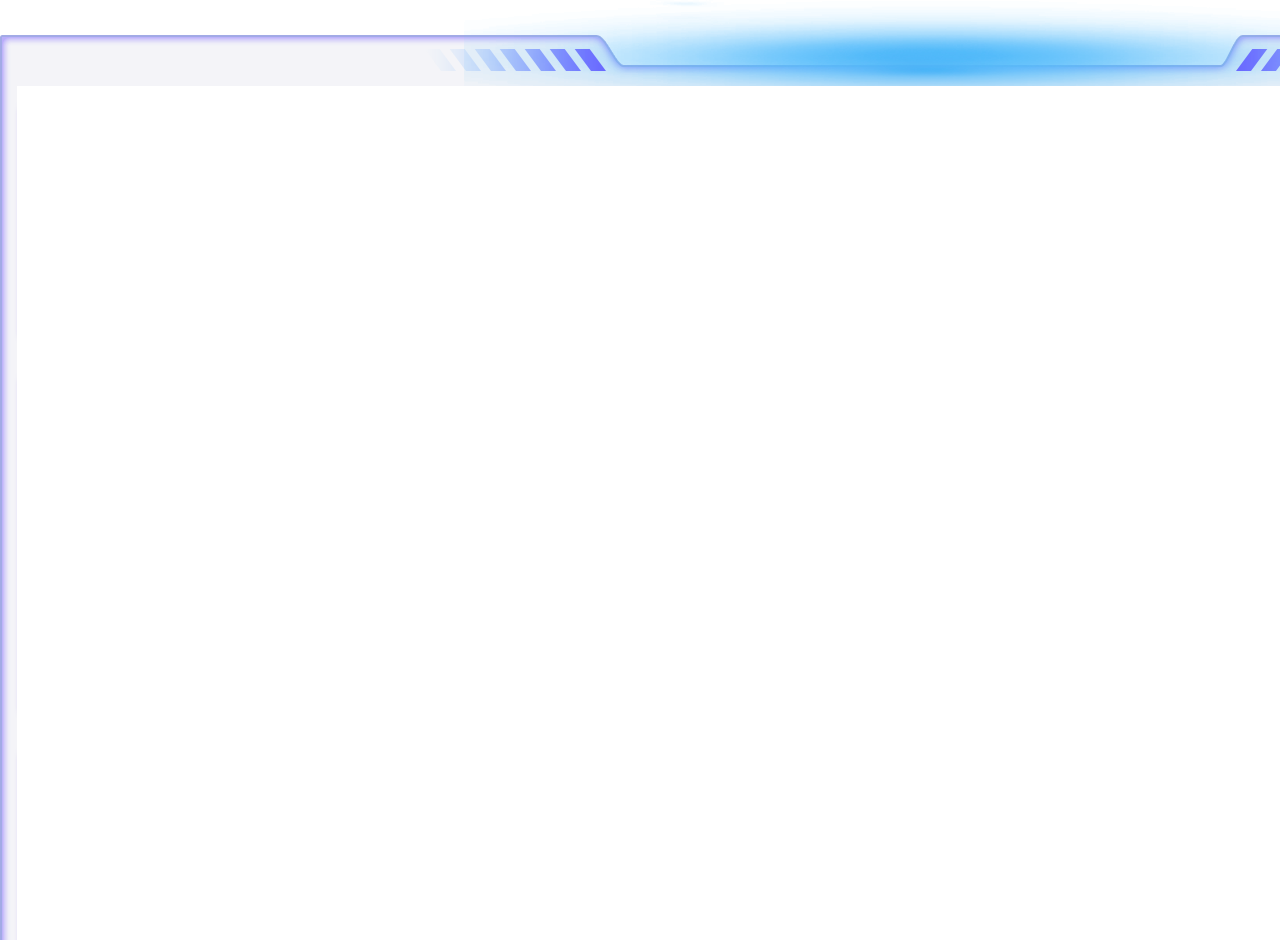
==== traval.html @ 735bc7d2 "数据上传" ====
<!DOCTYPE html>
<html>
<head>
    <meta http-equiv="Content-Type" content="text/html; charset=utf-8" />
    <meta name="viewport" content="initial-scale=1.0, user-scalable=no" />
    <script type="text/javascript" src="//api.map.baidu.com/api?v=2.0&ak=3Tsnz8LqGL5CO1EXBuEkGNiOQieGFzGq"></script>
    <script type="text/javascript" src="//api.map.baidu.com/library/Heatmap/2.0/src/Heatmap_min.js"></script>
    <title>热力图功能示例</title>
    <style type="text/css">
		ul,li{list-style: none;margin:0;padding:0;float:left;}
		html{height:100%}
		body{height:100%;margin:0px;padding:0px;font-family:"微软雅黑";}
		#container{height:980px;width:1800px;margin:0 auto}
		#r-result{width:100%;}
    </style>	 
</head>
<body style="background: url('./image/bd.png');display:flex;align-items:center;justify-content:center;">
	<div id="container" ></div>
 
</body>
</html>
<script type="text/javascript">
    var map = new BMap.Map("container");          // 创建地图实例

    var point = new BMap.Point(116.418261, 39.921984);
    map.centerAndZoom(point, 14);             // 初始化地图，设置中心点坐标和地图级别
    map.enableScrollWheelZoom(); // 允许滚轮缩放
  

    var boundaries={};
	function getBoundary(){       
		var bdary = new BMap.Boundary();
		bdary.get("北京市东城区", function(rs){       //获取行政区域
		    boundaries =rs;
			
		           
		});   
	}
 
		getBoundary();
	 

setInterval(function(){
    map.clearOverlays() 
   
    var points=[];
    for(var i=0;i<300;i++){
        points.push({
            "lng":(116.375029+Math.random()*0.08),"lat":39.857416+Math.random()*0.1,"count":parseInt(Math.random()*100)
        })
    }
	heatmapOverlay = new BMapLib.HeatmapOverlay({"radius":20});
	map.addOverlay(heatmapOverlay);
	heatmapOverlay.setDataSet({data:points,max:100});
	//是否显示热力图
  
    function setGradient(){
     	/*格式如下所示:
		{
	  		0:'rgb(102, 255, 0)',
	 	 	.5:'rgb(255, 170, 0)',
		  	1:'rgb(255, 0, 0)'
		}*/
     	var gradient = {};
     	var colors = document.querySelectorAll("input[type='color']");
     	colors = [].slice.call(colors,0);
     	colors.forEach(function(ele){
			gradient[ele.getAttribute("data-key")] = ele.value; 
     	});
        heatmapOverlay.setOptions({"gradient":gradient});
    }

        var count = boundaries.length; //行政区域的点有多少个
		 
          	var pointArray = [];
			for (var i = 0; i < count; i++) {
				var ply = new BMap.Polyline(boundaries[i], {strokeWeight: 3, strokeColor: "#ff0000"}); //建立多边形覆盖物
				map.addOverlay(ply);  //添加覆盖物
				pointArray = pointArray.concat(ply.getPath());
			}    
			map.setViewport(pointArray);    //调整视野  


},2000)


   
	//判断浏览区是否支持canvas
    function isSupportCanvas(){
        var elem = document.createElement('canvas');
        return !!(elem.getContext && elem.getContext('2d'));
    }
</script>
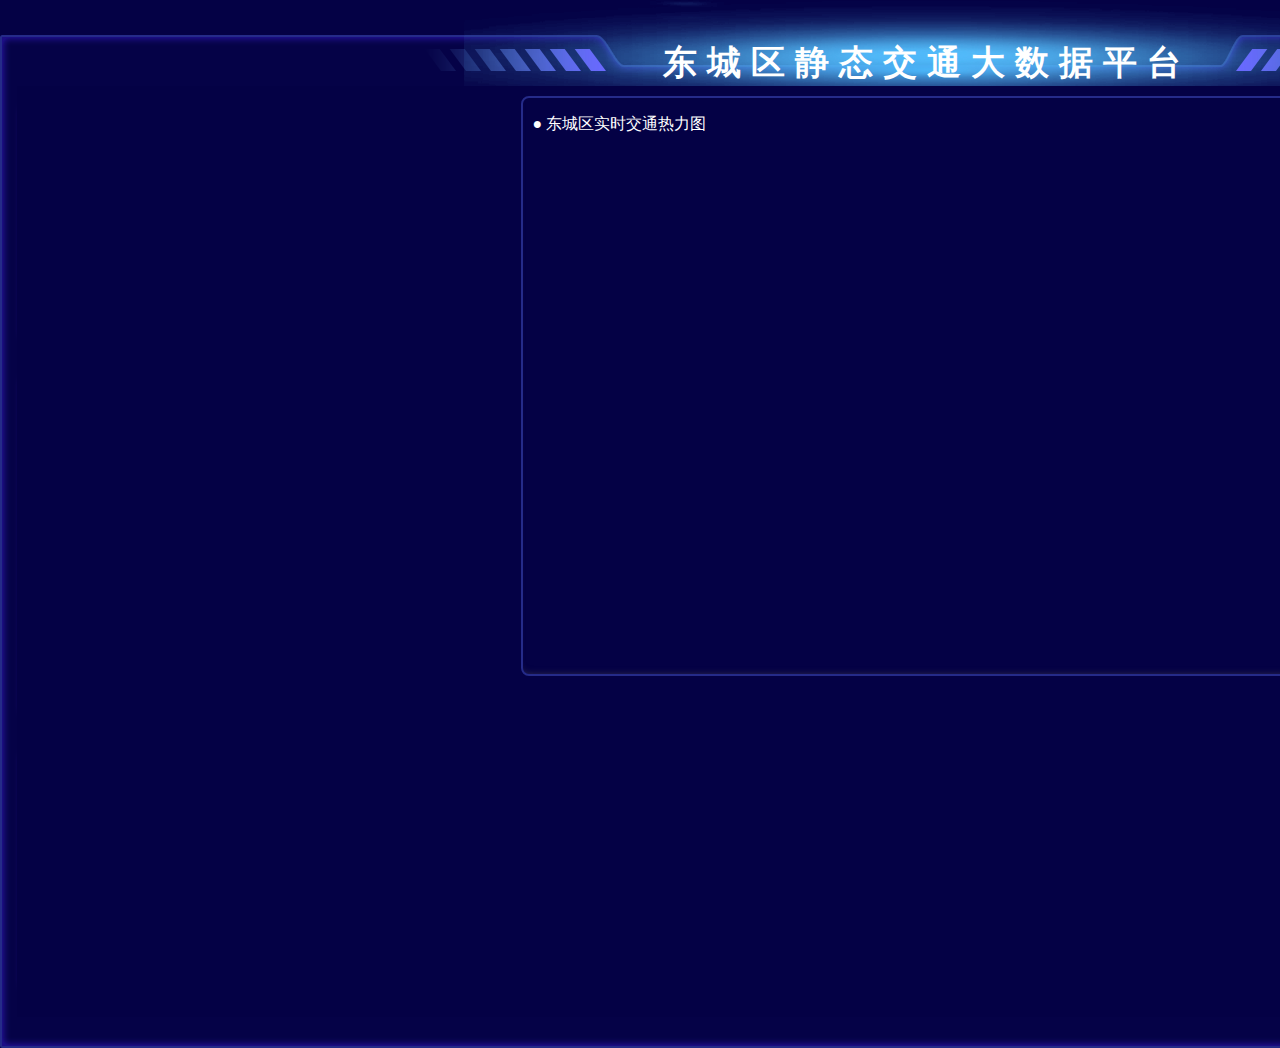
==== commit 973b6fba: "动态图" ====
--- a/traval.html
+++ b/traval.html
@@ -1,93 +1,141 @@
 <!DOCTYPE html>
 <html>
+
 <head>
-    <meta http-equiv="Content-Type" content="text/html; charset=utf-8" />
-    <meta name="viewport" content="initial-scale=1.0, user-scalable=no" />
-    <script type="text/javascript" src="//api.map.baidu.com/api?v=2.0&ak=3Tsnz8LqGL5CO1EXBuEkGNiOQieGFzGq"></script>
-    <script type="text/javascript" src="//api.map.baidu.com/library/Heatmap/2.0/src/Heatmap_min.js"></script>
-    <title>热力图功能示例</title>
-    <style type="text/css">
-		ul,li{list-style: none;margin:0;padding:0;float:left;}
-		html{height:100%}
-		body{height:100%;margin:0px;padding:0px;font-family:"微软雅黑";}
-		#container{height:980px;width:1800px;margin:0 auto}
-		#r-result{width:100%;}
-    </style>	 
+	<meta http-equiv="Content-Type" content="text/html; charset=utf-8" />
+	<meta name="viewport" content="initial-scale=1.0, user-scalable=no" />
+
+	<link rel="stylesheet" type="text/css" href='css/traval.css' />
+	<script type="text/javascript" src="//api.map.baidu.com/api?v=2.0&ak=3Tsnz8LqGL5CO1EXBuEkGNiOQieGFzGq"></script>
+	<script type="text/javascript" src="//api.map.baidu.com/library/Heatmap/2.0/src/Heatmap_min.js"></script>
+	<title>热力图功能示例</title>
+
 </head>
-<body style="background: url('./image/bd.png');display:flex;align-items:center;justify-content:center;">
-	<div id="container" ></div>
- 
+
+<body>
+	<div class="outContainer" style="background: url('./image/bd.png') center;background-size:cover;">
+		<div class='title'>东城区静态交通大数据平台</div>
+		<div class='content'>
+
+			<section class='left'>
+
+			</section>
+
+			<section class="mid">
+				<div class='container'>
+					<p style='z-index:9999'>● 东城区实时交通热力图</p>
+					<div id="container"></div>
+				</div>
+			</section>
+
+			<section class="right">
+			</section>
+
+		</div>
+
+
+	</div>
 </body>
+
 </html>
 <script type="text/javascript">
-    var map = new BMap.Map("container");          // 创建地图实例
+	var map = new BMap.Map("container"); // 创建地图实例
 
-    var point = new BMap.Point(116.418261, 39.921984);
-    map.centerAndZoom(point, 14);             // 初始化地图，设置中心点坐标和地图级别
-    map.enableScrollWheelZoom(); // 允许滚轮缩放
-  
+	var point = new BMap.Point(116.418261, 39.921984);
+	map.centerAndZoom(point, 12); // 初始化地图，设置中心点坐标和地图级别
+	map.enableScrollWheelZoom(); // 允许滚轮缩放
+	var boundaries = {};
+	var mapStyle = {
+		features: ["road", "building", "water", "land"], //隐藏地图上的poi
+		style: "midnight" //设置地图风格为高端黑
+	}
+	map.setMapStyle(mapStyle);
 
-    var boundaries={};
-	function getBoundary(){       
+	function getBoundary() {
 		var bdary = new BMap.Boundary();
-		bdary.get("北京市东城区", function(rs){       //获取行政区域
-		    boundaries =rs;
-			
-		           
-		});   
+		bdary.get("北京市东城区", function(rs) { //获取行政区域
+			boundaries = rs;
+			var count = boundaries.length; //行政区域的点有多少个
+			var pointArray = [];
+			for (var i = 0; i < count; i++) {
+				var ply = new BMap.Polyline(boundaries[i], {
+					strokeWeight: 3,
+					strokeColor: "#ff0000"
+				}); //建立多边形覆盖物
+				map.addOverlay(ply); //添加覆盖物
+				pointArray = pointArray.concat(ply.getPath());
+			}
+			map.setViewport(pointArray); //调整视野  
+		});
 	}
- 
-		getBoundary();
+	  getBoundary();
+		var points = [];
+		for (var i = 0; i < 100; i++) {
+			points.push({
+				"lng": (116.375029 + Math.random() * 0.08),
+				"lat": 39.857416 + Math.random() * 0.1,
+				"type": parseInt(Math.random() * 100)%5,
+				"count": parseInt(Math.random() * 100)
+			})
+		}
+		heatmapOverlay = new BMapLib.HeatmapOverlay({
+			"radius": 20
+		});
+		map.addOverlay(heatmapOverlay);
+		heatmapOverlay.setDataSet({
+			data: points,
+			max: 100
+		});
+		//是否显示热力图
+	 
+		// heatmapOverlay.hide();
+
+		function setGradient() {
+			var gradient = {};
+			var colors = document.querySelectorAll("input[type='color']");
+			colors = [].slice.call(colors, 0);
+			colors.forEach(function(ele) {
+				gradient[ele.getAttribute("data-key")] = ele.value;
+			});
+			heatmapOverlay.setOptions({
+				"gradient": gradient
+			});
+		}
+		// setGradient();
+
+   	    var iconBus = new BMap.Icon("image/bus.png", new BMap.Size(32, 70), { imageOffset: new BMap.Size(0, 0)});   
+		var iconCar = new BMap.Icon("image/car.png", new BMap.Size(32, 70), { imageOffset: new BMap.Size(0, 0)});
+		var iconDidi = new BMap.Icon("image/didi.png", new BMap.Size(32, 70), { imageOffset: new BMap.Size(0, 0)}); 
+		var iconTaxi = new BMap.Icon("image/taxi.png", new BMap.Size(32, 70), { imageOffset: new BMap.Size(0, 0)});   
+		var iconSmallcar = new BMap.Icon("image/smallcar.png", new BMap.Size(32, 70), { imageOffset: new BMap.Size(0, 0)});                                        
+	     
+		 var icons=[iconBus,iconCar,iconDidi,iconTaxi,iconSmallcar];
 	 
 
-setInterval(function(){
-    map.clearOverlays() 
-   
-    var points=[];
-    for(var i=0;i<300;i++){
-        points.push({
-            "lng":(116.375029+Math.random()*0.08),"lat":39.857416+Math.random()*0.1,"count":parseInt(Math.random()*100)
-        })
-    }
-	heatmapOverlay = new BMapLib.HeatmapOverlay({"radius":20});
-	map.addOverlay(heatmapOverlay);
-	heatmapOverlay.setDataSet({data:points,max:100});
-	//是否显示热力图
-  
-    function setGradient(){
-     	/*格式如下所示:
-		{
-	  		0:'rgb(102, 255, 0)',
-	 	 	.5:'rgb(255, 170, 0)',
-		  	1:'rgb(255, 0, 0)'
-		}*/
-     	var gradient = {};
-     	var colors = document.querySelectorAll("input[type='color']");
-     	colors = [].slice.call(colors,0);
-     	colors.forEach(function(ele){
-			gradient[ele.getAttribute("data-key")] = ele.value; 
-     	});
-        heatmapOverlay.setOptions({"gradient":gradient});
-    }
-
-        var count = boundaries.length; //行政区域的点有多少个
-		 
-          	var pointArray = [];
-			for (var i = 0; i < count; i++) {
-				var ply = new BMap.Polyline(boundaries[i], {strokeWeight: 3, strokeColor: "#ff0000"}); //建立多边形覆盖物
-				map.addOverlay(ply);  //添加覆盖物
-				pointArray = pointArray.concat(ply.getPath());
-			}    
-			map.setViewport(pointArray);    //调整视野  
+		points.forEach(item=>{
+			   var pt= new BMap.Point(item.lng,item.lat); 
+	           var carMk = new BMap.Marker(pt,{icon:icons[item.type]});
+			   carMk.type=item.type;
+		       map.addOverlay(carMk);
+		})
+			function resetMkPoint(){
+				map.getOverlays().forEach(item=>{
+					if(item.type>=0){
+						var pt=item.getPosition();
+				        var newpt=new BMap.Point(pt.lng+Math.pow(-1,item.type+1) *Math.random() * 0.0001,pt.lat+ Math.pow(-1,item.type)*Math.random() * 0.0001); 
+				        item.setPosition(newpt);
+					}
+					
+				})
+			}
+			setInterval(function(){
+				resetMkPoint();
+			},100)
 
 
-},2000)
-
-
-   
 	//判断浏览区是否支持canvas
-    function isSupportCanvas(){
-        var elem = document.createElement('canvas');
-        return !!(elem.getContext && elem.getContext('2d'));
-    }
+	function isSupportCanvas() {
+		var elem = document.createElement('canvas');
+		return !!(elem.getContext && elem.getContext('2d'));
+	}
 </script>--- a/css/traval.css
+++ b/css/traval.css
@@ -0,0 +1,80 @@
+ul,
+li {
+    list-style: none;
+    margin: 0;
+    padding: 0;
+    float: left;
+}
+
+html {
+    height: 100%
+}
+
+body {
+    height: 100%;
+    margin: 0px;
+    padding: 0px;
+    font-family: "微软雅黑";
+}
+.content{
+ display: flex;
+ justify-content: space-between;
+ margin-top:50px;
+}
+.content>section{
+    width:27%;
+}
+.content>section:nth-child(2){
+    width:45%;
+}
+.container {
+    height: 580px;
+    width: 800px;
+    margin: 0 auto;
+    position: relative;
+    border: 2px solid #252B89;
+    border-radius: 8px;
+    box-shadow: 2 2 10px white;
+    box-shadow: 2 2 10px white inset;
+    color: white;
+    padding: 0 10px 10px;
+    box-sizing: border-box;
+    box-shadow: inset 0 -5px 8px -7px rgba(81, 81, 81, 0.8)
+}
+
+#container {
+    height: 510px;
+    width: 775px;
+    border-radius: 8px;
+}
+
+#r-result {
+    width: 100%;
+}
+
+body {
+    background: #040145;
+}
+
+.outContainer {
+    margin: 0 auto;
+    width: 1841px;
+    height: 1048px;
+
+}
+
+.title {
+    color: white;
+    margin: 0 auto;
+    position: relative;
+    top: 40px;
+    left: 36%;
+    font-size: 34px;
+    font-weight: bold;
+    text-shadow: #040145;
+    letter-spacing: 10px;
+}
+
+.anchorBL {
+    display: none
+}